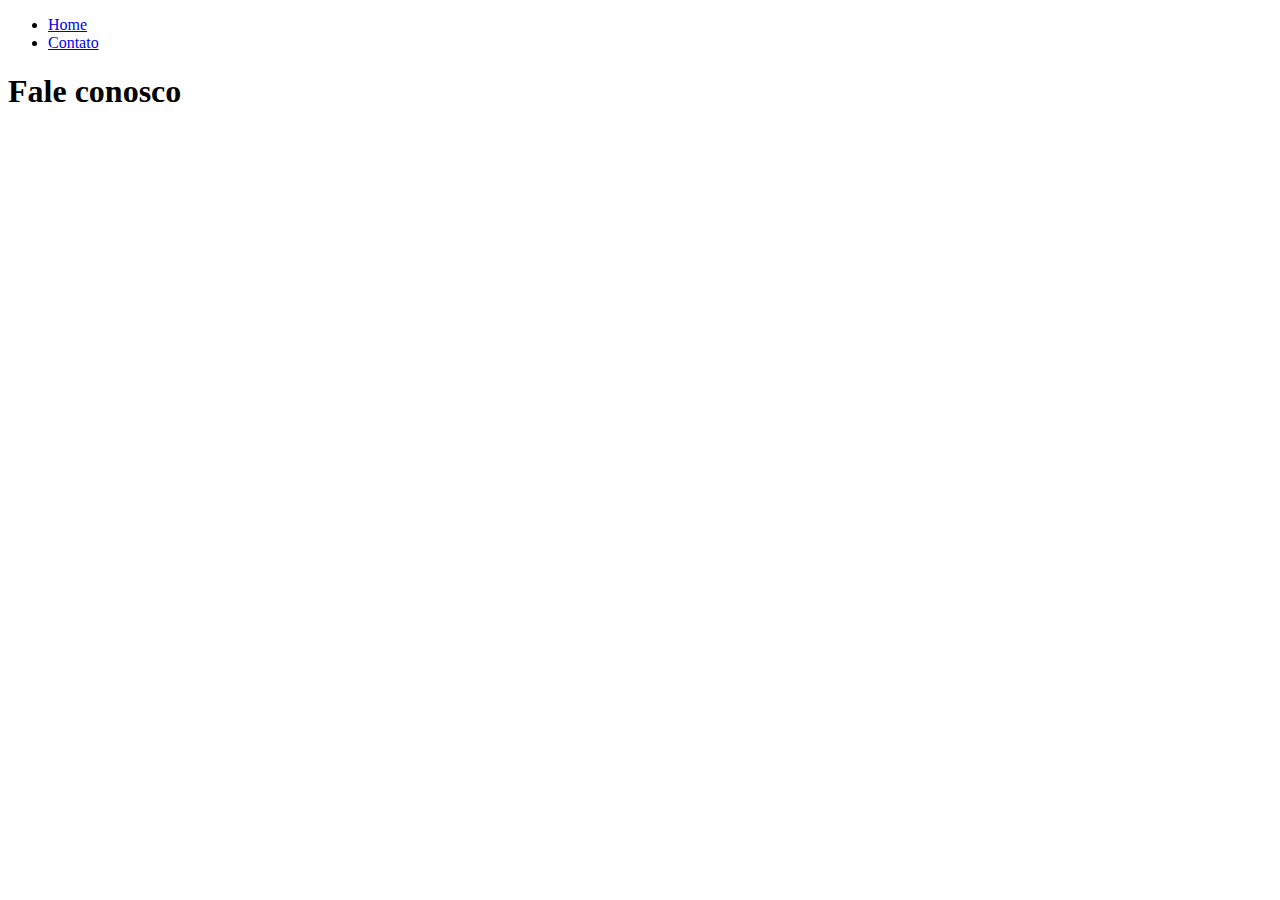
==== contato.html @ 24da742e "Atividade de HTML" ====
<!DOCTYPE html>
<html lang="pt-br">
<head>
    <meta charset="UTF-8">
    <meta name="viewport" content="width=device-width, initial-scale=1.0">
    <title>Contato</title>
</head>
<body>

    <ul>


        <li>
            <a href="index.html"> Home</a>
        

        </li>
        <li>
            <a href="contato.html">Contato</a>
        

        </li>





    </ul>
    <h1>Fale conosco</h1>
    
</body>
</html>
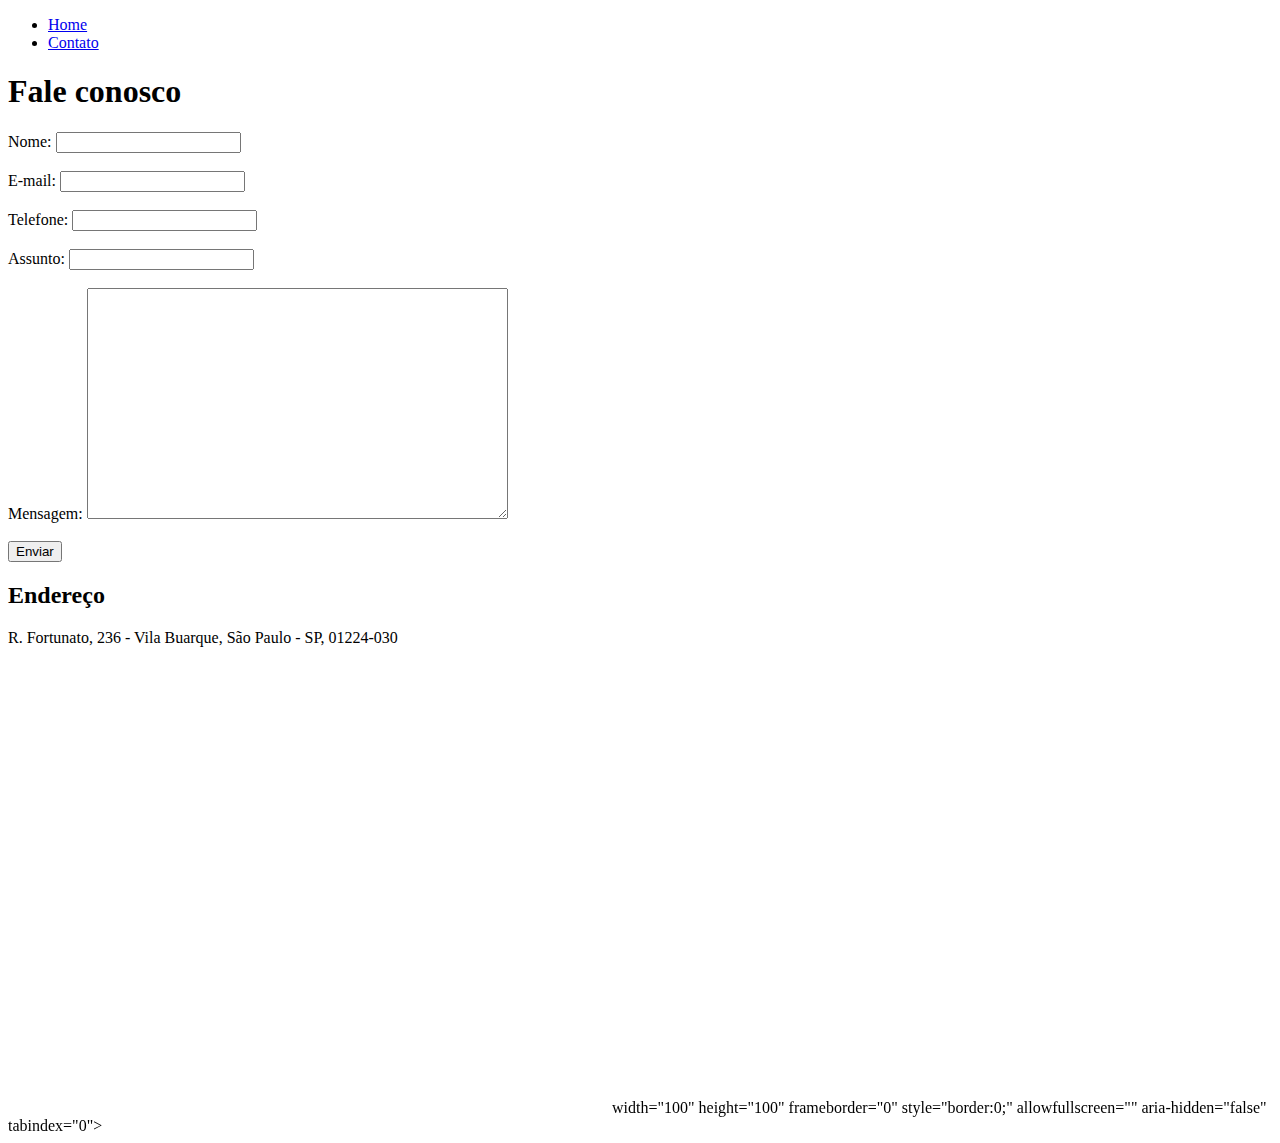
==== commit b5a8504b: "Atividade de HTML" ====
--- a/contato.html
+++ b/contato.html
@@ -28,5 +28,46 @@
     </ul>
     <h1>Fale conosco</h1>
     
+    
+    <form>
+
+        <label for="nome">Nome:</label> 
+        <input type="text" id="nome">
+        <br>
+        <br>
+
+        <label for="email">E-mail:</label> 
+        <input type="email" id="email">
+        <br>
+        <br>
+
+
+        <label for="telefone">Telefone:</label> 
+        <input type="number" id="telefone">
+        <br>
+        <br>
+
+        <label for="assunto">Assunto:</label> 
+        <input type="text" id="assunto">
+        <br>
+        <br>
+        
+
+        <label for="mensagem">Mensagem:</label> 
+        <textarea name=""id=""cols="50"rows="15"></textarea>
+        <br>
+        <br>
+        <button>Enviar</button>
+
+        
+        
+    </form>
+    <h2>Endereço</h2>
+    <p>R. Fortunato, 236 - Vila Buarque, São Paulo - SP, 01224-030</p>
+
+    <iframe src="https://www.google.com/maps/embed?pb=!1m18!1m12!1m3!1d3657.7460798846455!2d-46.65411850548603!3d-23.541633473930347!2m3!1f0!2f0!3f0!3m2!1i1024!2i768!4f13.1!3m3!1m2!1s0x94ce5838ae31f803%3A0x1130893b91c1b0bd!2sCervejaria%20Dogma!5e0!3m2!1spt-BR!2sbr!4v1603333150922!5m2!1spt-BR!2sbr" width="600" height="450" frameborder="0" style="border:0;" allowfullscreen="" aria-hidden="false" tabindex="0"></iframe>
+    
+    width="100" height="100" frameborder="0" style="border:0;" allowfullscreen="" aria-hidden="false" tabindex="0"></iframe>
+    
 </body>
 </html>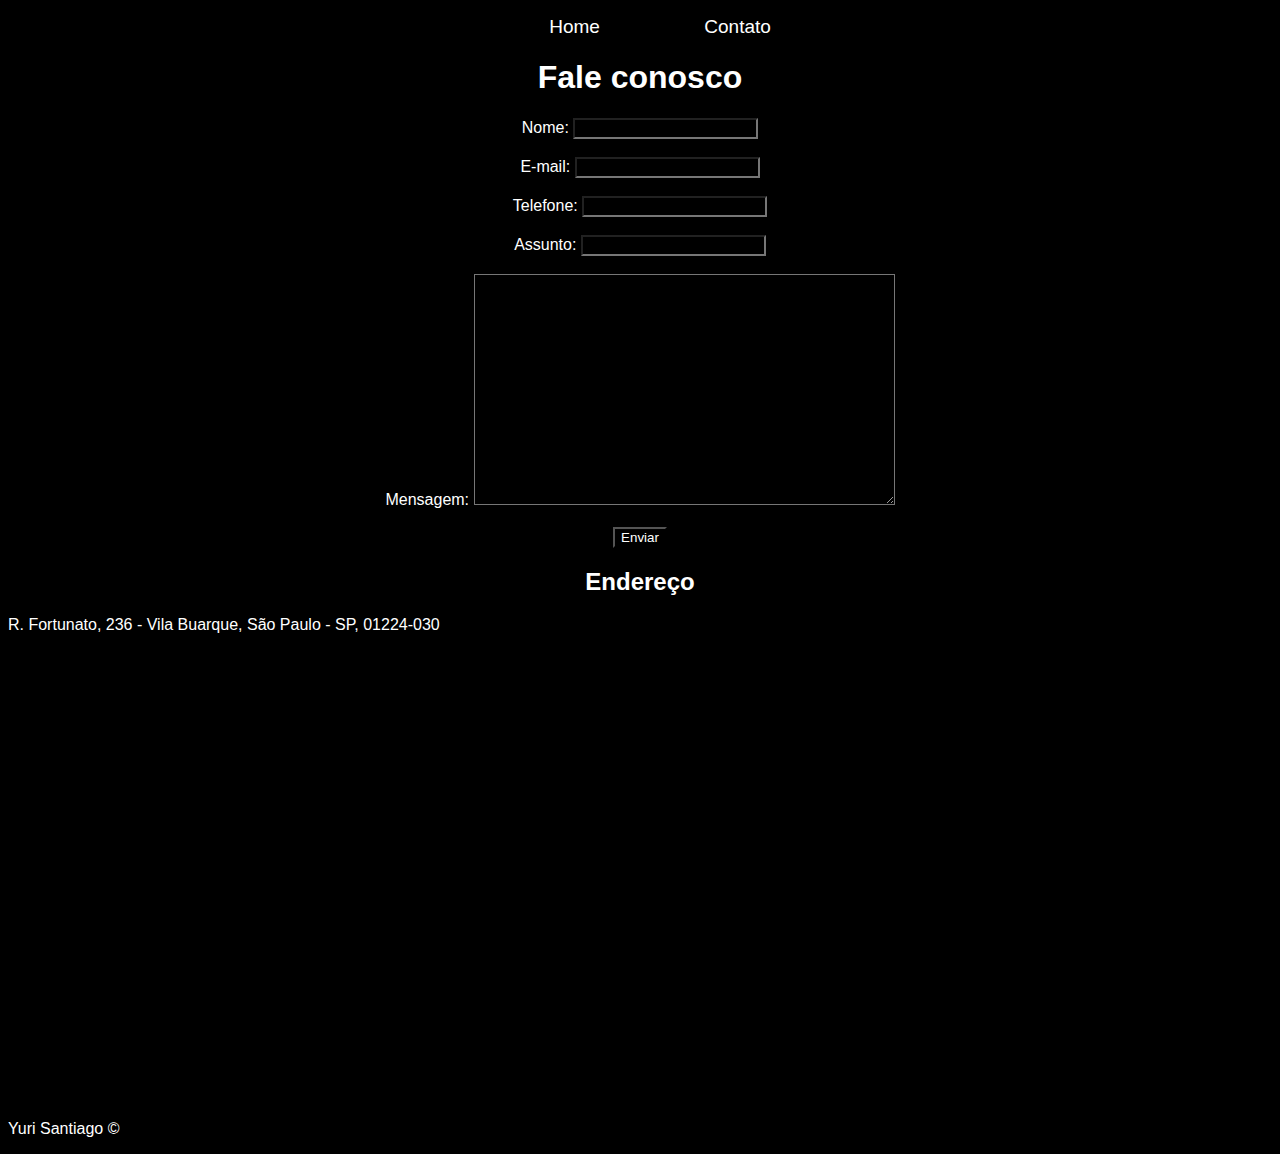
==== commit c4d947c0: "parte II" ====
--- a/contato.html
+++ b/contato.html
@@ -4,10 +4,13 @@
     <meta charset="UTF-8">
     <meta name="viewport" content="width=device-width, initial-scale=1.0">
     <title>Contato</title>
+    <link rel="stylesheet" href="assets/css/style.css">
 </head>
-<body>
+<body class="center">
 
-    <ul>
+
+
+    <ul class="menu">
 
 
         <li>
@@ -26,48 +29,55 @@
 
 
     </ul>
-    <h1>Fale conosco</h1>
+    <h1 class="center">Fale conosco</h1>
     
     
     <form>
 
-        <label for="nome">Nome:</label> 
-        <input type="text" id="nome">
+        <label class="justify"for="nome">Nome:</label> 
+        <input class="justify" type="text" id="nome">
         <br>
         <br>
 
-        <label for="email">E-mail:</label> 
-        <input type="email" id="email">
+        <label class="justify" for="email">E-mail:</label> 
+        <input class="justify" type="email" id="email">
         <br>
         <br>
 
 
-        <label for="telefone">Telefone:</label> 
-        <input type="number" id="telefone">
+        <label class="justify" for="telefone">Telefone:</label> 
+        <input class="justify" type="number" id="telefone">
         <br>
         <br>
 
-        <label for="assunto">Assunto:</label> 
-        <input type="text" id="assunto">
+        <label class="justify" for="assunto">Assunto:</label> 
+        <input class="justify" type="text" id="assunto">
         <br>
         <br>
         
 
         <label for="mensagem">Mensagem:</label> 
-        <textarea name=""id=""cols="50"rows="15"></textarea>
+        <textarea class="justify" name=""id=""cols="50"rows="15"></textarea>
         <br>
         <br>
-        <button>Enviar</button>
+        <button class="center enviar">Enviar</button>
 
         
         
     </form>
-    <h2>Endereço</h2>
-    <p>R. Fortunato, 236 - Vila Buarque, São Paulo - SP, 01224-030</p>
+    <h2 class="center">Endereço</h2>
+    <p class="justify">R. Fortunato, 236 - Vila Buarque, São Paulo - SP, 01224-030</p>
 
     <iframe src="https://www.google.com/maps/embed?pb=!1m18!1m12!1m3!1d3657.7460798846455!2d-46.65411850548603!3d-23.541633473930347!2m3!1f0!2f0!3f0!3m2!1i1024!2i768!4f13.1!3m3!1m2!1s0x94ce5838ae31f803%3A0x1130893b91c1b0bd!2sCervejaria%20Dogma!5e0!3m2!1spt-BR!2sbr!4v1603333150922!5m2!1spt-BR!2sbr" width="600" height="450" frameborder="0" style="border:0;" allowfullscreen="" aria-hidden="false" tabindex="0"></iframe>
     
-    width="100" height="100" frameborder="0" style="border:0;" allowfullscreen="" aria-hidden="false" tabindex="0"></iframe>
+    </iframe>
+    <footer class="justify">
+        <p>
+            Yuri Santiago &copy
+        </p>
+
+        
+    </footer>
     
 </body>
 </html>--- a/assets/css/style.css
+++ b/assets/css/style.css
@@ -0,0 +1,60 @@
+.justify{
+    text-align:justify;
+
+
+    background-color: black;
+
+    font-family: 'Franklin Gothic Medium', 'Arial Narrow', Arial, sans-serif;
+    color: white;
+}
+.p1{
+    font-size: 19px;
+    /*background-color: crimson;*/
+
+
+
+}
+.center{
+    text-align:center;
+    background-color: black;
+
+    font-family: 'Franklin Gothic Medium', 'Arial Narrow', Arial, sans-serif;
+    color: white;
+
+}
+.container{
+
+
+    display: flex;
+    flex-flow:row wrap-reverse;
+    justify-content: center;
+    align-items: center;
+    /*background-color: rgb(0, 0, 0);*/
+}
+.menu li{
+
+    display: inline;
+    padding: 50px;
+    /*text-decoration:none ;*/
+}
+.menu li a{
+
+    text-decoration: none;
+    color:white;
+    font-size: 19px;
+}
+.menu li a:hover{
+
+    color:crimson;
+}
+
+.p30{
+    padding:30px;
+}
+
+.br-50{
+    border-radius:50% ;
+}
+.enviar:hover{
+    color: crimson;
+}
